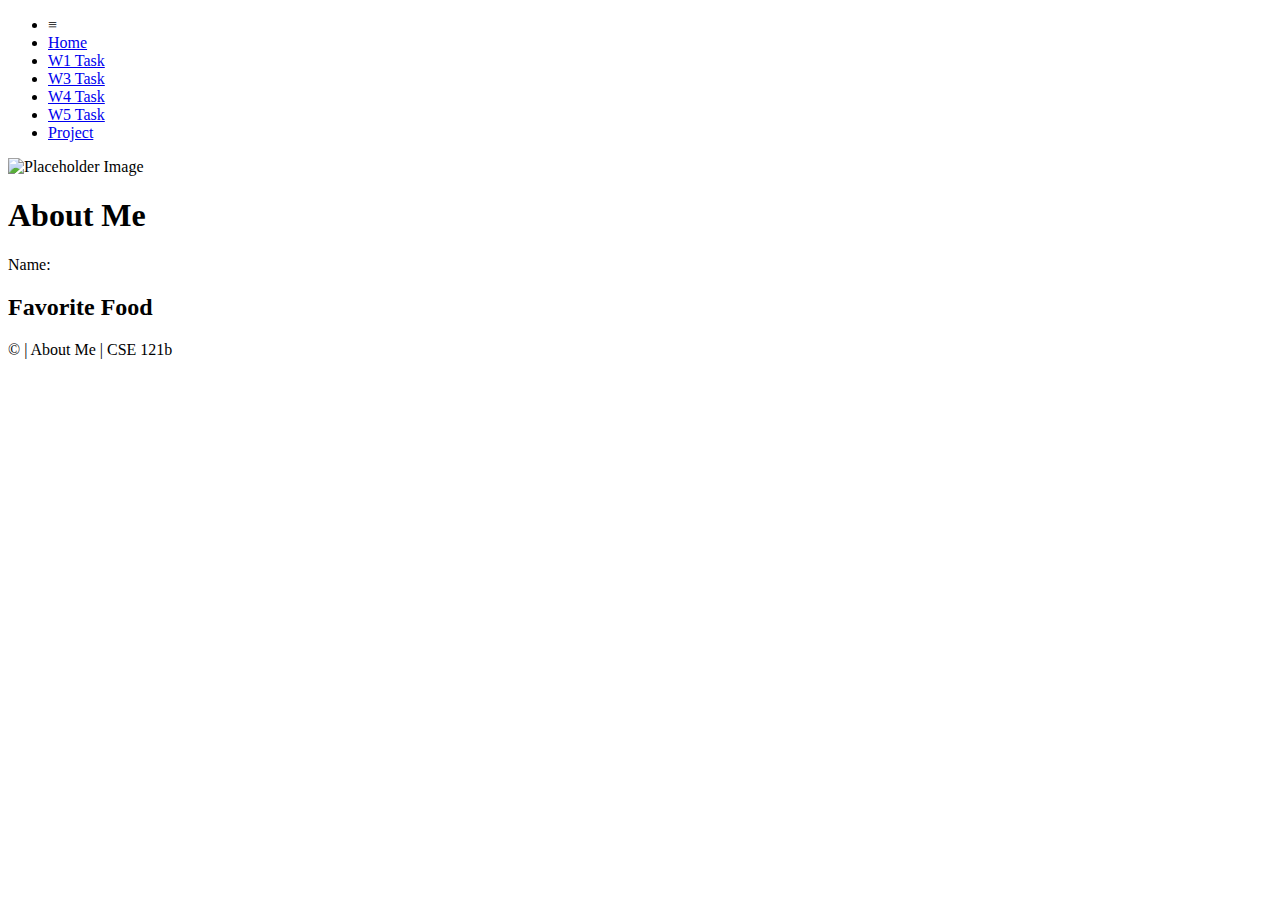
==== w02-task/index.html @ 08c893fa "added" ====
<!DOCTYPE html>
<html lang="en">

<head>
  <meta charset="UTF-8">
  <meta name="viewport" content="width=device-width, initial-scale=1.0">
  <title>About Me | CSE 121b | W02: Programming Tasks</title>
  <link rel="preconnect" href="https://fonts.googleapis.com">
  <link rel="preconnect" href="https://fonts.gstatic.com" crossorigin>
  <link href="https://fonts.googleapis.com/css2?family=Roboto:wght@400;600&display=swap"
    rel="stylesheet">
  <link rel="stylesheet" href="styles/main.css">
</head>

<body>
  <nav>
    <ul id="menu">
      <li><a id="toggleMenu">&equiv;</a></li>
      <li><a href="index.html" class="active">Home</a></li>
      <li><a href="w01-task.html">W1 Task</a></li>
      <li><a href="w03-task.html">W3 Task</a></li>
      <li><a href="w04-task.html">W4 Task</a></li>
      <li><a href="w05-task.html">W5 Task</a></li>
      <li><a href="project.html">Project</a></li>
    </ul>
  </nav>
  <main id="home">
    <picture>
      <img src="images/placeholder.png" alt="Placeholder Image">
    </picture>
    <section>
      <h1>About Me</h1>
      <div class="info">Name: <span id="name"></span></div>
      <h2>Favorite Food</h2>
      <div class="block" id="food"></div>
    </section>
  </main>
  <footer>
    &copy;<span id="year"></span> | About Me | CSE 121b
  </footer>
  <script src="scripts/main.js"></script>
  <script src="scripts/w02-task.js"></script>
</body>

</html>
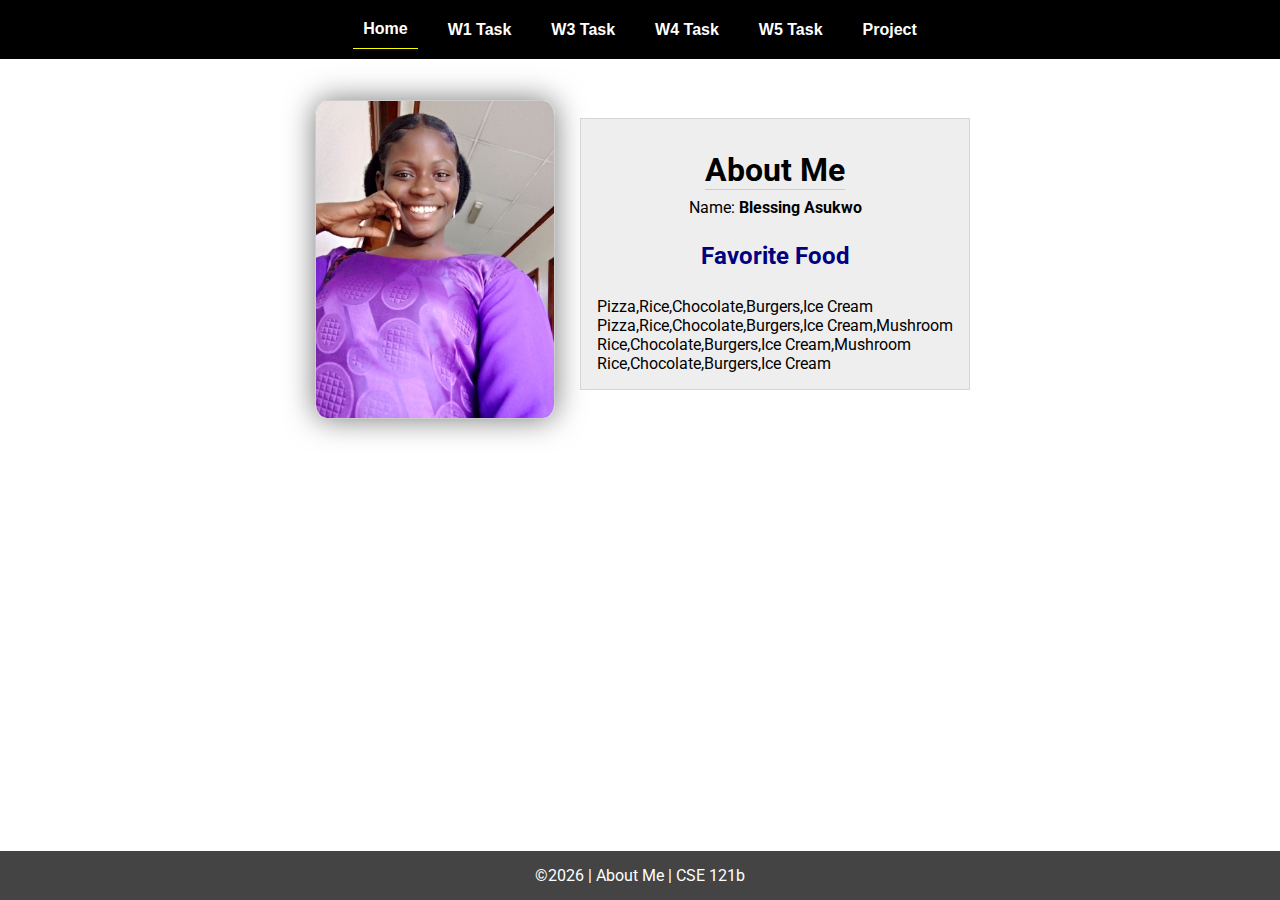
==== commit 8120e5a1: "added week one task" ====
--- a/w02-task/index.html
+++ b/w02-task/index.html
@@ -17,7 +17,7 @@
     <ul id="menu">
       <li><a id="toggleMenu">&equiv;</a></li>
       <li><a href="index.html" class="active">Home</a></li>
-      <li><a href="w01-task.html">W1 Task</a></li>
+      <li><a href="../w01-task.html">W1 Task</a></li>
       <li><a href="w03-task.html">W3 Task</a></li>
       <li><a href="w04-task.html">W4 Task</a></li>
       <li><a href="w05-task.html">W5 Task</a></li>
--- a/w02-task/styles/main.css
+++ b/w02-task/styles/main.css
@@ -0,0 +1,315 @@
+/* Universal Selector */
+* {
+    margin: 0;
+    padding: 0;
+    box-sizing: border-box;
+}
+
+/* HTML Selectors */
+body {
+    font-family: 'Roboto', Helvetica, sans-serif;
+}
+
+nav {
+    background-color: black;
+    width: 100%;
+    position: fixed;
+    top: 0;
+}
+
+nav ul {
+    display: flex;
+    flex-direction: column;
+    align-items: center;
+    max-width: -moz-fit-content;
+    max-width: fit-content;
+    margin: 0 auto;
+}
+
+nav ul li {
+    flex: 1 1 auto;
+}
+
+nav ul li:first-child {
+    display: block;
+    font-size: 2rem;
+}
+
+nav ul li:first-child a {
+    padding: 1px 10px;
+}
+
+nav ul li {
+    display: none;
+    list-style: none;
+    margin: 10px;
+}
+
+nav ul li a {
+    display: block;
+    padding: 10px;
+    text-decoration: none;
+    font-weight: 600;
+    color: white;
+    text-align: center;
+    font-family: 'Arial Narrow', Arial, sans-serif;
+}
+
+nav ul li a:hover {
+    background-color: #efefef;
+    color: black;
+}
+
+h1,
+h2 {
+    text-align: center;
+    margin: 1rem 0 .5rem;
+}
+
+h1 {
+    border-bottom: 1px solid #ccc;
+}
+
+#gridly h1 {
+    margin-top: 80px;
+}
+
+h2 {
+    font-size: 1.5rem;
+    color: navy;
+    text-align: center;
+    margin-top: 25px;
+}
+
+h3 {
+    font-size: 1.3rem;
+    margin-bottom: 1rem;
+}
+
+header {
+    margin-top: 70px;
+}
+
+picture {
+    margin: 0 auto;
+}
+
+picture img {
+    width: 240px;
+    height: auto;
+    border-radius: 5%;
+    border: 1px solid #ccc;
+    box-shadow: 0 0 30px #777;
+}
+
+section {
+    display: flex;
+    flex-direction: column;
+    align-items: center;
+    margin: 0 auto 1rem;
+    border: 1px solid rgba(0, 0, 0, .1);
+    padding: 1rem;
+    background-color: #eee;
+}
+
+article {
+    margin-bottom: 1rem;
+}
+
+article div {
+    margin-bottom: .5rem;
+    text-align: right;
+}
+
+label {
+    padding: .35rem;
+}
+
+input {
+    padding: .35rem;
+}
+
+input[type="button"] {
+    padding: .5rem;
+    background-color: #444;
+    color: white;
+    border: none;
+    border-radius: 5px;
+    cursor: pointer;
+    width: 100%
+}
+
+input[type="checkbox"] {
+    width: 25px;
+    height: 25px;
+}
+
+dt {
+    font-weight: 700;
+}
+
+dt::before {
+    content: "🏘️ ";
+}
+
+dd {
+    margin: 0 0 .5rem 2rem;
+    font-size: smaller;
+}
+
+footer {
+    background-color: #444;
+    color: white;
+    padding: 15px;
+    text-align: center;
+    width: 100%;
+    position: fixed;
+    bottom: 0;
+}
+
+/* Class Selectors */
+.active {
+    border-bottom: 1px solid yellow;
+}
+
+.open li {
+    display: block;
+}
+
+.block {
+    display: block;
+}
+
+.larger {
+    font-size: larger;
+    color: red;
+}
+
+.right {
+    width: 100%;
+    text-align: right;
+}
+
+.middle {
+    display: flex;
+    align-items: center;
+    justify-content: right;
+    gap: 1rem;
+}
+
+/* ID Selectors */
+
+#home {
+    margin-top: 125px;
+    display: grid;
+    grid-template-columns: 1fr;
+    grid-gap: 20px;
+    align-items: center;
+    justify-content: center;
+}
+
+
+#section1 {
+    background-color: rgb(225, 250, 225, .5);
+}
+
+#section2 {
+    background-color: rgba(200, 200, 250, 0.5);
+
+}
+
+#section2 div {
+    margin-bottom: 1rem;
+}
+
+#section3 {
+    background-color: rgb(250, 225, 250, .5);
+}
+
+#sortBy {
+    appearance: none;
+    display: flex;
+    padding: .5rem;
+    background-color: #eee;
+    color: #444;
+    font-weight: 700;
+    margin: 1rem auto;
+    width: 200px;
+    border: 1px solid rgba(0, 0, 0, .2);
+    text-align: center;
+}
+
+#sortBy option:disabled {
+    font-style: italic;
+    padding: 1rem;
+    background-color: #111;
+    color: #eee;
+}
+
+#temples {
+    display: grid;
+    grid-template-columns: repeat(auto-fit, minmax(320px, 1fr));
+    grid-gap: .5rem;
+    align-items: center;
+    margin-bottom: 3rem;
+}
+
+#temples article {
+    height: 250px;
+    margin: .5rem;
+    border: 1px solid rgba(0, 0, 0, .1);
+    padding: 1rem;
+    background-color: #eee;
+    display: flex;
+    flex-direction: column;
+    align-items: center;
+    justify-content: center;
+}
+
+#temples h4 {
+    color: navy;
+    font-size: smaller;
+}
+
+
+#temples img {
+    width: 250px;
+    height: auto;
+    box-shadow: 0 0 30px #777;
+    margin: .5rem;
+}
+
+/* Media Queries */
+@media only screen and (min-width: 32.5em) {
+    nav ul {
+        flex-direction: row;
+    }
+
+    nav ul li:first-child {
+        display: none;
+    }
+
+    nav ul li {
+        display: block;
+    }
+
+    section {
+        min-width: 300px;
+    }
+
+    #home {
+        margin: 100px auto 20px;
+        grid-template-columns: 250px 1fr;
+        max-width: -moz-fit-content;
+        max-width: fit-content;
+    }
+
+    #task3 {
+        display: grid;
+        grid-template-columns: 1fr 1fr;
+        grid-gap: 5px;
+        margin: 0 auto;
+        max-width: 950px;
+    }
+
+}